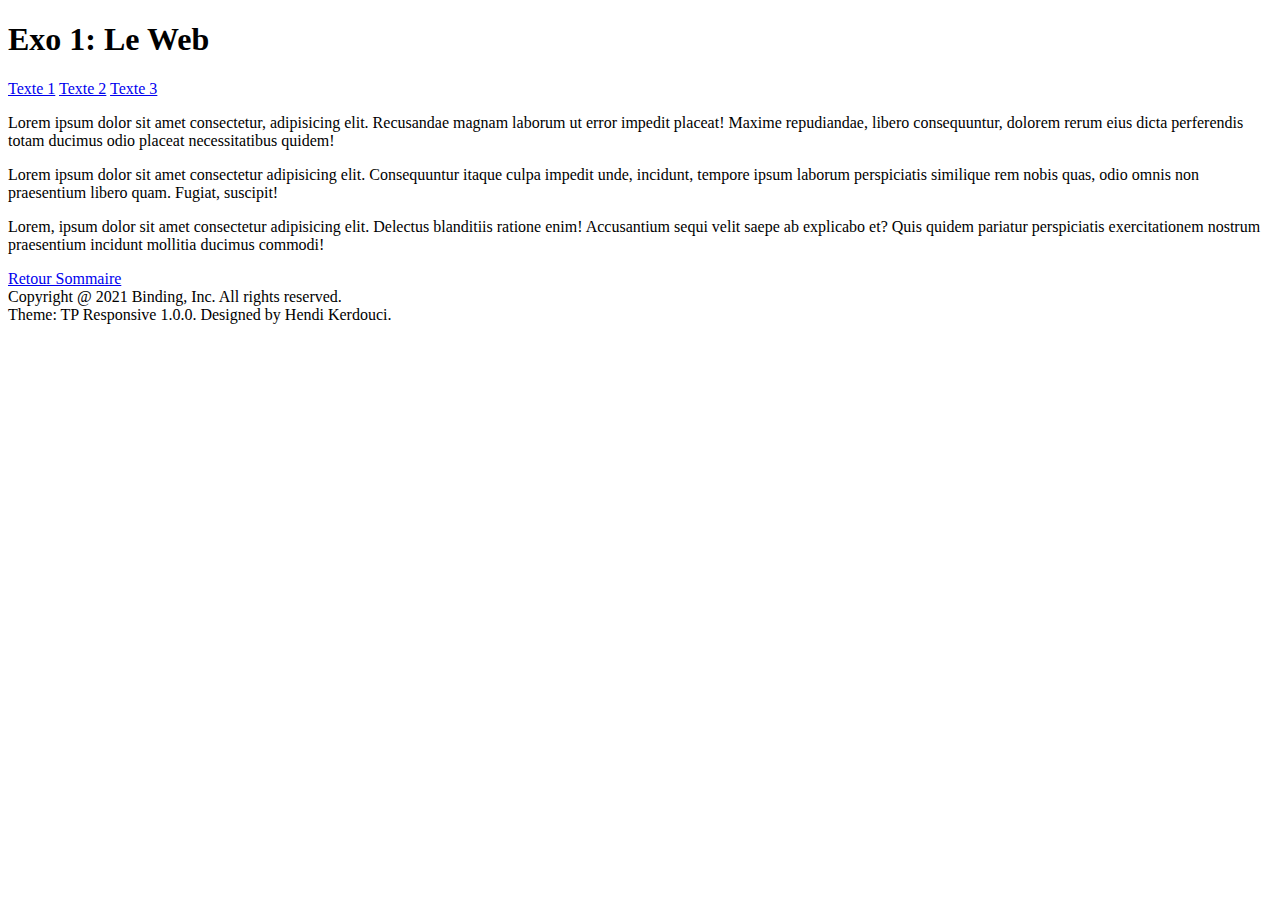
==== pages/exo1_web.html @ eb8b9b01 "exo 1 html completed" ====
<!DOCTYPE html>
<html lang="fr">
<head>
    <meta charset="UTF-8">
    <meta name="viewport" content="width=device-width, initial-scale=1.0">
    <title>Exo 1</title>
    <link rel="stylesheet" href="../css/exo1_web.css">
</head>

<body>
    <h1>
        Exo 1: Le Web
    </h1>
    <header>
        <div>
            <a href="#p1">Texte 1</a>
            <a href="#p2">Texte 2</a>
            <a href="#p3">Texte 3</a> 
        </div>
    </header>
    <section>
        <p id="p1">
            Lorem ipsum dolor sit amet consectetur, adipisicing elit. Recusandae magnam laborum ut error impedit placeat! Maxime repudiandae, libero consequuntur, dolorem rerum eius dicta perferendis totam ducimus odio placeat necessitatibus quidem!
        </p>
        <p id="p2">
            Lorem ipsum dolor sit amet consectetur adipisicing elit. Consequuntur itaque culpa impedit unde, incidunt, tempore ipsum laborum perspiciatis similique rem nobis quas, odio omnis non praesentium libero quam. Fugiat, suscipit!
        </p>
        <p id="p3">
            Lorem, ipsum dolor sit amet consectetur adipisicing elit. Delectus blanditiis ratione enim! Accusantium sequi velit saepe ab explicabo et? Quis quidem pariatur perspiciatis exercitationem nostrum praesentium incidunt mollitia ducimus commodi!
        </p>
    </section>
    <div id="sommaire">
        <a href="../index.html">Retour Sommaire</a>
    </div>
    <footer>
        <div class="copyright">
            Copyright @ 2021 Binding, Inc. All rights reserved.<br />
            Theme: TP Responsive 1.0.0. Designed by Hendi Kerdouci.
        </div>
    </footer>
</body>
</html>
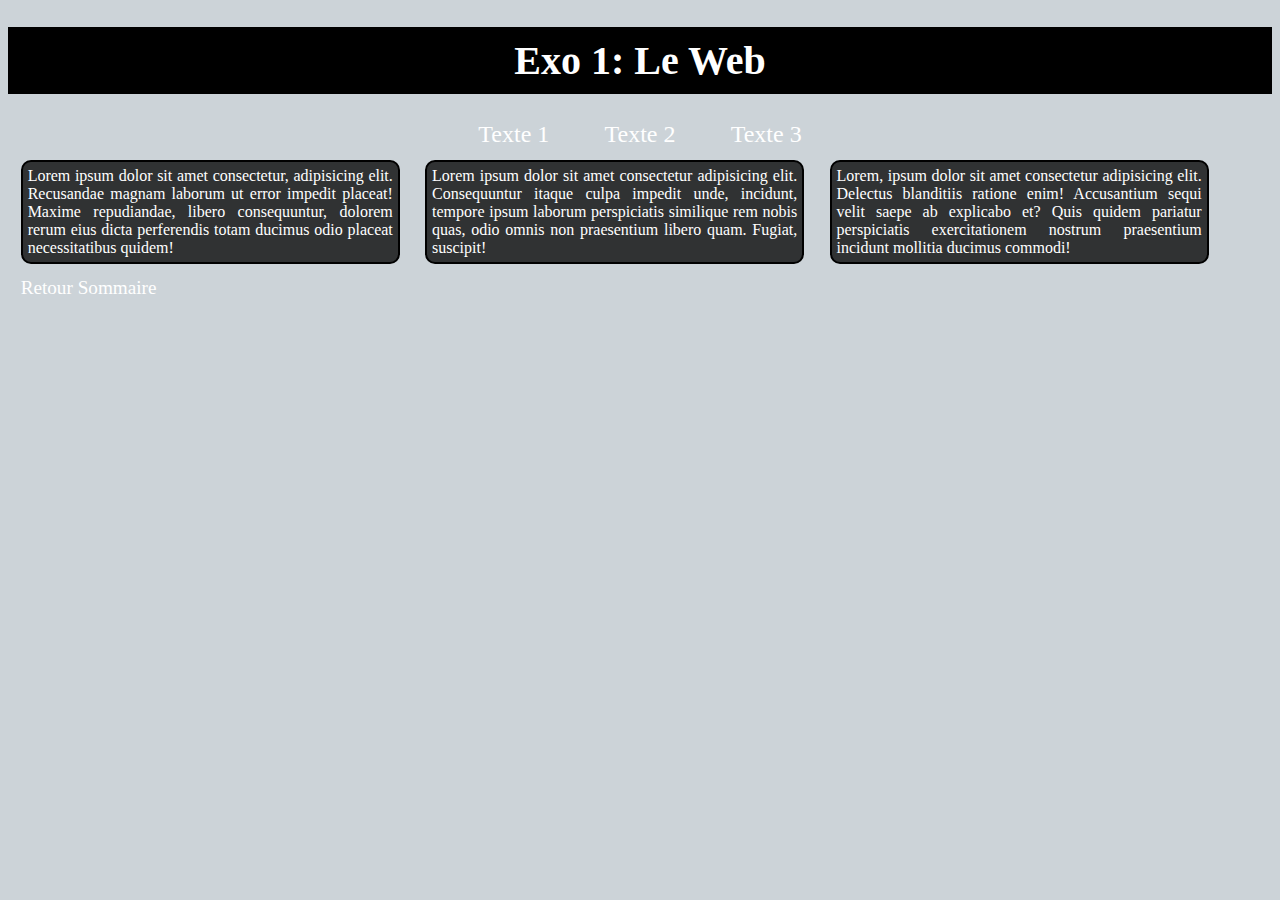
==== commit 56a6d1a7: "Update exo1_web.html" ====
--- a/pages/exo1_web.html
+++ b/pages/exo1_web.html
@@ -34,8 +34,7 @@
     </div>
     <footer>
         <div class="copyright">
-            Copyright @ 2021 Binding, Inc. All rights reserved.<br />
-            Theme: TP Responsive 1.0.0. Designed by Hendi Kerdouci.
+            Hendi Kerdouci - Web Dev 2 - 2020
         </div>
     </footer>
 </body>
--- a/css/exo1_web.css
+++ b/css/exo1_web.css
@@ -0,0 +1,82 @@
+body{
+    background-color: rgb(204, 211, 216);
+    color: white;
+} 
+
+a{
+    text-decoration: none;
+    color: white;
+}
+
+h1{
+    text-align: center;
+    font-size: 2.5em;
+    background-color: black;
+    padding: 10px;
+}
+
+header{
+    display: none;
+    text-align: center;
+}
+
+header a{
+    font-size: 1.5em;
+    margin: 0px 2vw;
+}
+
+p{
+    box-sizing: border-box;
+    background-color: #000000C3;
+    text-align: justify;
+    border: 2px solid black;
+    border-radius: 10px;
+    margin: 1%;
+    padding: 5px;
+}
+
+#sommaire{
+    margin: 1%;
+    font-size: 1.2em;
+}
+
+footer{
+    display: none;
+}
+
+
+
+
+@media screen and (min-width:640px){
+    p{
+        width: 30%;
+        float: left;
+    }
+    #sommaire{
+        float: none;
+        clear: left;
+    }
+}
+
+@media screen and (min-width:800px){
+    header{
+        display: block;
+    }
+}
+
+
+@media print{
+    footer{
+        position:absolute;
+        display: block;
+        bottom: 10px;
+        left: 35%;
+        font-size: 0.8em;
+        text-align: center;
+        color: black;
+    }
+    body{
+        color: black;
+    }
+
+    